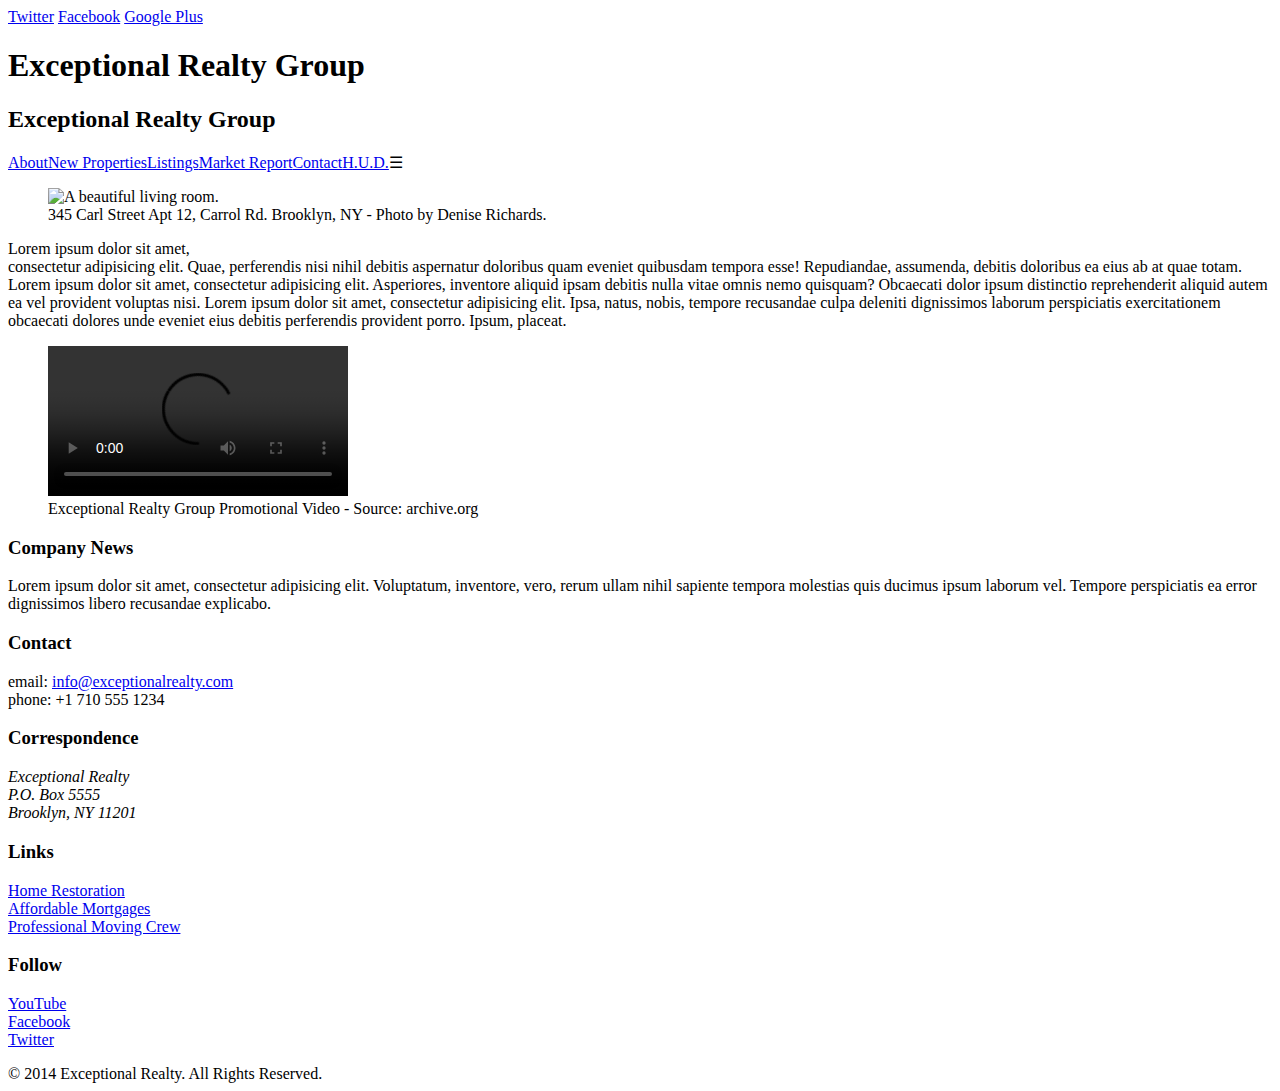
==== index.html @ 52db0f5a "automatically backed up by learn" ====
<!DOCTYPE html>
<html lang="en">
  <head>
    <meta charset="UTF-8">
    <meta name="viewport" content="width=device-width, initial-scale=1.0, minimum-scale=1.0, maximum-scale=1.0">
    <title>Exceptional Realty Group - Luxury Homes - About</title>
    <link rel="stylesheet" href="http://cdnjs.cloudflare.com/ajax/libs/normalize/3.0.0/normalize.min.css">
    <link rel="stylesheet" href="css/style.css">
    <link rel="stylesheet" type="text/css" href="css/responsive.css">
    <link rel="stylesheet" href="/css/responsive.css">
    <script src="http://cdnjs.cloudflare.com/ajax/libs/modernizr/2.7.1/modernizr.min.js"></script>
  </head>
  <body>
    <div id="social">
      <a class="twit" href="#" title="Twitter">Twitter</a>
      <a class="fbook" href="#" title="Facebook">Facebook</a>
      <a class="gplus" href="#" title="Google Plus">Google Plus</a>
    </div>
    
    <div class="white-wood">
      <header class="medium-fade shadow">
        <div class="wrapper">
          <div id="logo">
            <h1>Exceptional Realty Group</h1>
            <h2>Exceptional Realty Group</h2>
          </div>
        </div><!-- .wrapper -->
        <div id="navbar" class="light-fade">
          <div class="wrapper">
            <nav class="clearfix">
              <a class="selected" href="index.html">About</a><a href="new-properties.html">New Properties</a><a href="real-estate-listings.html">Listings</a><a href="market-report.html">Market Report</a><a href="contact.html">Contact</a><a href="http://hud.gov" target="_blank">H.U.D.</a><a class="menu-icon">&#9776;</a>
            </nav>
          </div><!-- .wrapper -->
        </div><!-- #navbar -->
      </header>

      <div class="wrapper clearfix">

        <section id="featured-property" class="col-3 first shadow">
          <figure>
            <img src="images/intro-pic.jpg" alt="A beautiful living room." title="Welcome to Exceptional Realty Group">
            <figcaption>345 Carl Street Apt 12, Carrol Rd. Brooklyn, NY - Photo by Denise Richards.</figcaption>
          </figure>

          <p>Lorem ipsum dolor sit amet,<br> consectetur adipisicing elit. Quae, perferendis nisi nihil debitis aspernatur doloribus quam eveniet quibusdam tempora esse! Repudiandae, assumenda, debitis doloribus ea eius ab at quae totam. Lorem ipsum dolor sit amet, consectetur adipisicing elit. Asperiores, inventore aliquid ipsam debitis nulla vitae omnis nemo quisquam? Obcaecati dolor ipsum distinctio reprehenderit aliquid autem ea vel provident voluptas nisi. Lorem ipsum dolor sit amet, consectetur adipisicing elit. Ipsa, natus, nobis, tempore recusandae culpa deleniti dignissimos laborum perspiciatis exercitationem obcaecati dolores unde eveniet eius debitis perferendis provident porro. Ipsum, placeat.</p>
        </section>

        <section id="promotional" class="col-2 first shadow">
          <figure>
            <video controls>
              <source src="videos/real-estate.mp4" type="video/mp4"> 
              <source src="videos/real-estate.ogv" type="video/ogg">
              Your browser does not support HTML5 video. <a href="http://browsehappy.com" target="_blank">Please upgrade your browser</a>.
            </video>
            <figcaption>Exceptional Realty Group Promotional Video - Source: archive.org</figcaption>
          </figure>
        </section>

        <section id="news" class="col-1 shadow">
          <h3>Company News</h3>
          <p>Lorem ipsum dolor sit amet, consectetur adipisicing elit. Voluptatum, inventore, vero, rerum ullam nihil sapiente tempora molestias quis ducimus ipsum laborum vel. Tempore perspiciatis ea error dignissimos libero recusandae explicabo.</p>
        </section>
        
      </div><!-- .wrapper -->
    </div><!-- .white-wood -->

    <section id="details" class="medium-fade">
      <div class="wrapper clearfix">
        <div class="col-1 first border-right">
          <h3>Contact</h3>
          <p>
            email: <a href="mailto:info@exceptionalrealty.com">info@exceptionalrealty.com</a><br>
            phone: +1 710 555 1234
          </p>
          <h3>Correspondence</h3>
          <address>
            Exceptional Realty<br>
            P.O. Box 5555<br>
            Brooklyn, NY 11201
          </address>
        </div>

        <div class="col-1 border-right">
          <h3>Links</h3>
          <p>
            <a href="#" target="_blank">Home Restoration</a><br>
            <a href="#" target="_blank">Affordable Mortgages</a><br>
            <a href="#" target="_blank">Professional Moving Crew</a>
          </p>
        </div>

        <div class="col-1">
          <h3>Follow</h3>
          <p>
            <a href="#" target="_blank">YouTube</a><br>
            <a href="#" target="_blank">Facebook</a><br>
            <a href="#" target="_blank">Twitter</a>
          </p>
        </div>
      </div><!-- .wrapper -->
    </section>

    <footer>
      &copy; 2014 Exceptional Realty. All Rights Reserved.
    </footer>

  </body>
</html>
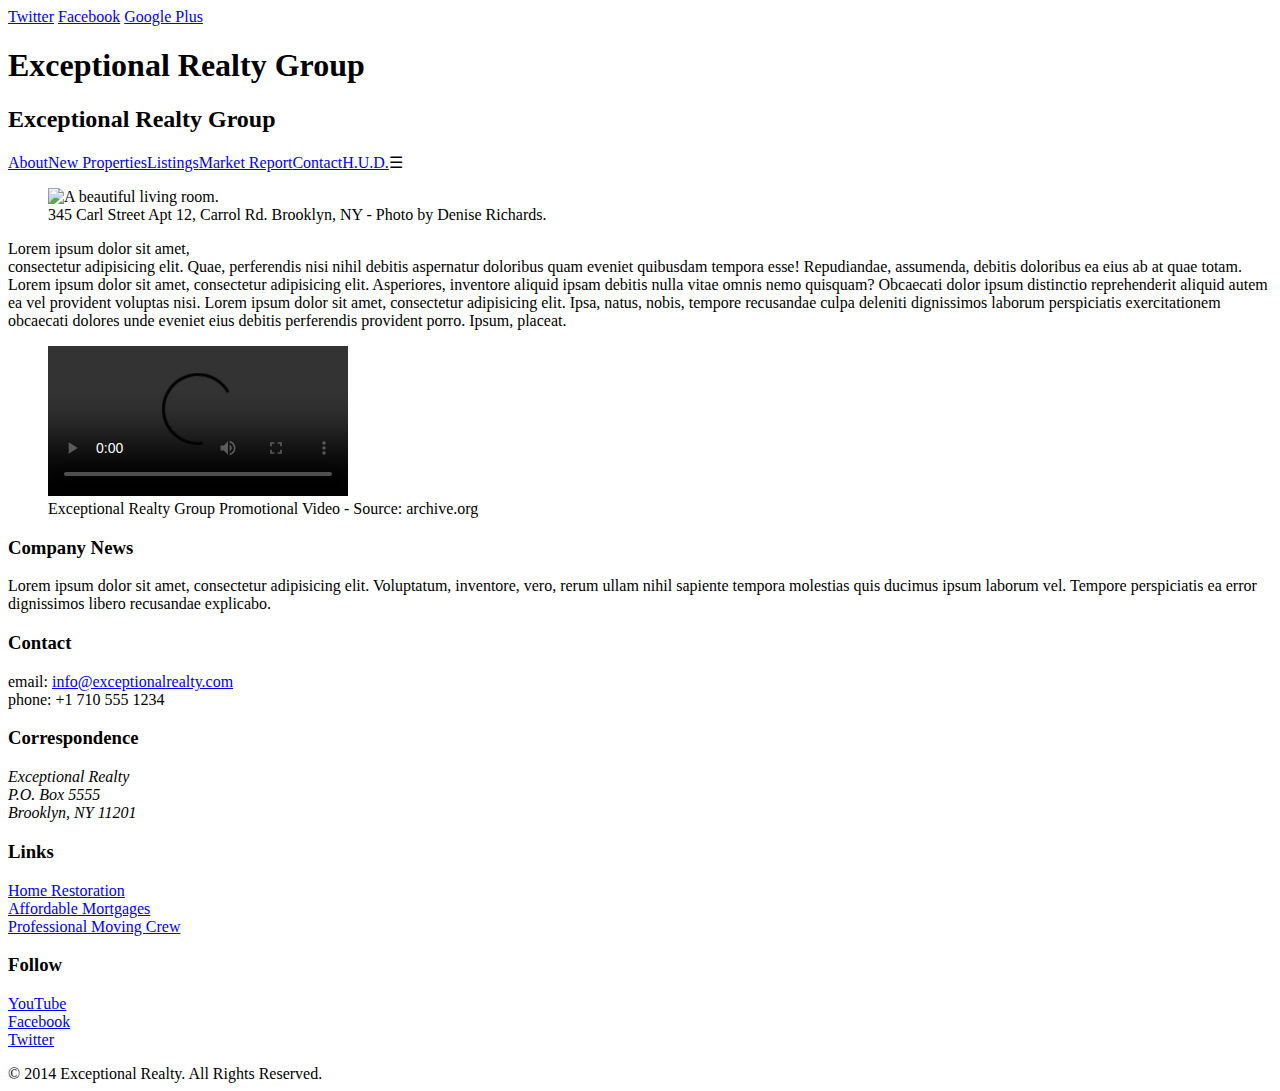
==== commit 1dcd1fa3: "automatically backed up by learn" ====
--- a/index.html
+++ b/index.html
@@ -16,7 +16,7 @@
       <a class="fbook" href="#" title="Facebook">Facebook</a>
       <a class="gplus" href="#" title="Google Plus">Google Plus</a>
     </div>
-    
+
     <div class="white-wood">
       <header class="medium-fade shadow">
         <div class="wrapper">
@@ -48,7 +48,7 @@
         <section id="promotional" class="col-2 first shadow">
           <figure>
             <video controls>
-              <source src="videos/real-estate.mp4" type="video/mp4"> 
+              <source src="videos/real-estate.mp4" type="video/mp4">
               <source src="videos/real-estate.ogv" type="video/ogg">
               Your browser does not support HTML5 video. <a href="http://browsehappy.com" target="_blank">Please upgrade your browser</a>.
             </video>
@@ -60,7 +60,7 @@
           <h3>Company News</h3>
           <p>Lorem ipsum dolor sit amet, consectetur adipisicing elit. Voluptatum, inventore, vero, rerum ullam nihil sapiente tempora molestias quis ducimus ipsum laborum vel. Tempore perspiciatis ea error dignissimos libero recusandae explicabo.</p>
         </section>
-        
+
       </div><!-- .wrapper -->
     </div><!-- .white-wood -->
 
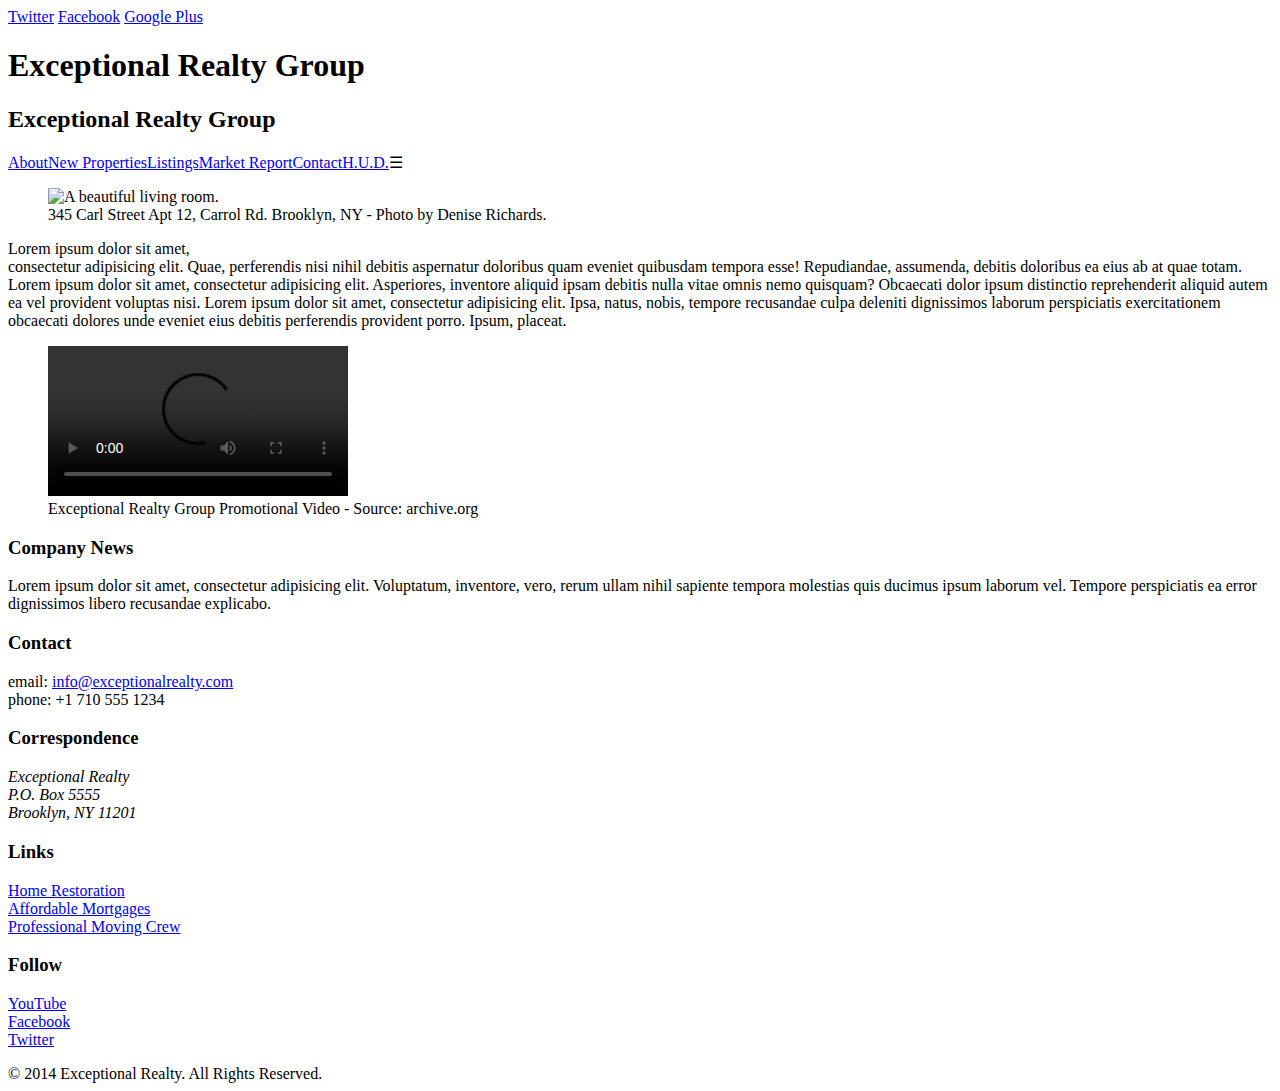
==== commit f376cc35: "automatically backed up by learn" ====
--- a/index.html
+++ b/index.html
@@ -7,7 +7,7 @@
     <link rel="stylesheet" href="http://cdnjs.cloudflare.com/ajax/libs/normalize/3.0.0/normalize.min.css">
     <link rel="stylesheet" href="css/style.css">
     <link rel="stylesheet" type="text/css" href="css/responsive.css">
-    <link rel="stylesheet" href="/css/responsive.css">
+    <link rel="stylesheet" href="css/responsive.css">
     <script src="http://cdnjs.cloudflare.com/ajax/libs/modernizr/2.7.1/modernizr.min.js"></script>
   </head>
   <body>
